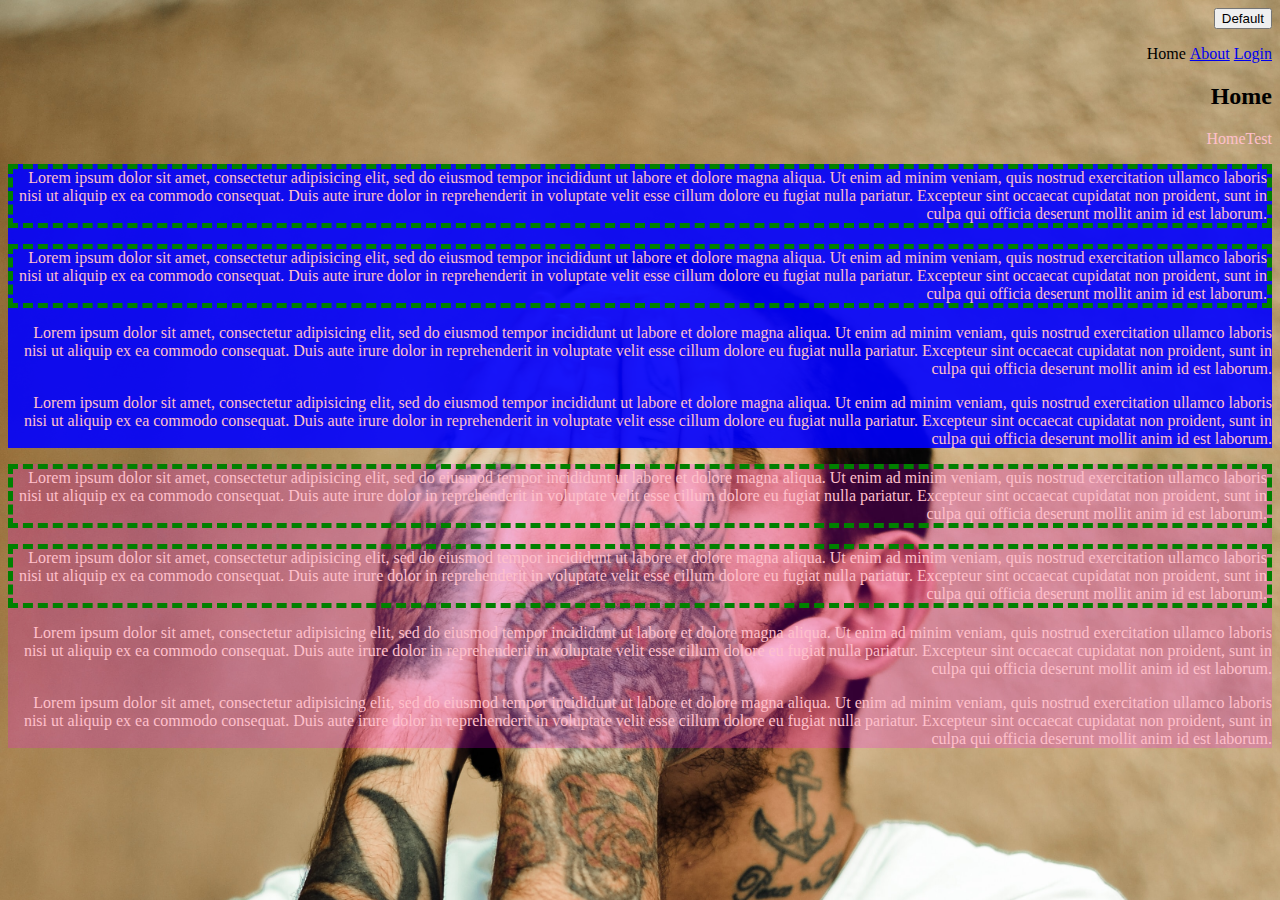
==== project_files/index.html @ 95bdffbd "first commit" ====
<!DOCTYPE html>
<html>
<head>
  <title>My first website!</title>
  <link rel="stylesheet" href="style.css">
</head>
<body>
  <button class="btn btn-primary">Default</button>
  <header>
    <nav>
      <ul>
        <li>Home</li>
        <li><a href="about.html">About</a></li>
        <li><a href="login.html">Login</a></li>
      </ul>
    </nav>
  </header>
  <section>
    <h2>Home</h2>
    <p>HomeTest</p>
    <div id="div1">  
      <p class="webtext active">Lorem ipsum dolor sit amet, consectetur adipisicing elit, sed do eiusmod
      tempor incididunt ut labore et dolore magna aliqua. Ut enim ad minim veniam,
      quis nostrud exercitation ullamco laboris nisi ut aliquip ex ea commodo
      consequat. Duis aute irure dolor in reprehenderit in voluptate velit esse
      cillum dolore eu fugiat nulla pariatur. Excepteur sint occaecat cupidatat non
      proident, sunt in culpa qui officia deserunt mollit anim id est laborum.</p>
      <p class="webtext">Lorem ipsum dolor sit amet, consectetur adipisicing elit, sed do eiusmod
      tempor incididunt ut labore et dolore magna aliqua. Ut enim ad minim veniam,
      quis nostrud exercitation ullamco laboris nisi ut aliquip ex ea commodo
      consequat. Duis aute irure dolor in reprehenderit in voluptate velit esse
      cillum dolore eu fugiat nulla pariatur. Excepteur sint occaecat cupidatat non
      proident, sunt in culpa qui officia deserunt mollit anim id est laborum.</p>
      <p>Lorem ipsum dolor sit amet, consectetur adipisicing elit, sed do eiusmod
      tempor incididunt ut labore et dolore magna aliqua. Ut enim ad minim veniam,
      quis nostrud exercitation ullamco laboris nisi ut aliquip ex ea commodo
      consequat. Duis aute irure dolor in reprehenderit in voluptate velit esse
      cillum dolore eu fugiat nulla pariatur. Excepteur sint occaecat cupidatat non
      proident, sunt in culpa qui officia deserunt mollit anim id est laborum.</p>
      <p>Lorem ipsum dolor sit amet, consectetur adipisicing elit, sed do eiusmod
      tempor incididunt ut labore et dolore magna aliqua. Ut enim ad minim veniam,
      quis nostrud exercitation ullamco laboris nisi ut aliquip ex ea commodo
      consequat. Duis aute irure dolor in reprehenderit in voluptate velit esse
      cillum dolore eu fugiat nulla pariatur. Excepteur sint occaecat cupidatat non
      proident, sunt in culpa qui officia deserunt mollit anim id est laborum.</p>
    </div>
    <div id="div2">  
      <p class="webtext active">Lorem ipsum dolor sit amet, consectetur adipisicing elit, sed do eiusmod
      tempor incididunt ut labore et dolore magna aliqua. Ut enim ad minim veniam,
      quis nostrud exercitation ullamco laboris nisi ut aliquip ex ea commodo
      consequat. Duis aute irure dolor in reprehenderit in voluptate velit esse
      cillum dolore eu fugiat nulla pariatur. Excepteur sint occaecat cupidatat non
      proident, sunt in culpa qui officia deserunt mollit anim id est laborum.</p>
      <p class="webtext">Lorem ipsum dolor sit amet, consectetur adipisicing elit, sed do eiusmod
      tempor incididunt ut labore et dolore magna aliqua. Ut enim ad minim veniam,
      quis nostrud exercitation ullamco laboris nisi ut aliquip ex ea commodo
      consequat. Duis aute irure dolor in reprehenderit in voluptate velit esse
      cillum dolore eu fugiat nulla pariatur. Excepteur sint occaecat cupidatat non
      proident, sunt in culpa qui officia deserunt mollit anim id est laborum.</p>
      <p>Lorem ipsum dolor sit amet, consectetur adipisicing elit, sed do eiusmod
      tempor incididunt ut labore et dolore magna aliqua. Ut enim ad minim veniam,
      quis nostrud exercitation ullamco laboris nisi ut aliquip ex ea commodo
      consequat. Duis aute irure dolor in reprehenderit in voluptate velit esse
      cillum dolore eu fugiat nulla pariatur. Excepteur sint occaecat cupidatat non
      proident, sunt in culpa qui officia deserunt mollit anim id est laborum.</p>
      <p>Lorem ipsum dolor sit amet, consectetur adipisicing elit, sed do eiusmod
      tempor incididunt ut labore et dolore magna aliqua. Ut enim ad minim veniam,
      quis nostrud exercitation ullamco laboris nisi ut aliquip ex ea commodo
      consequat. Duis aute irure dolor in reprehenderit in voluptate velit esse
      cillum dolore eu fugiat nulla pariatur. Excepteur sint occaecat cupidatat non
      proident, sunt in culpa qui officia deserunt mollit anim id est laborum.</p>
    </div>
  </section>
</body>
</html>
---- project_files/style.css ----
* {
    text-align: right;
}


body {
    background-image: url(background.jpg);
    background-size: cover;
}

h2 + p:hover{
    color: rgba(46, 65, 114, 0.5); 
    text-align: center;
    border: 5px solid #072466;
    cursor: pointer;
}

p {
    color: pink !important;
}

p {
    color: green;
}

li {
    list-style: none;
    display: inline-block;
}

.webtext {
    border: 5px dashed green;
}

.active {
    color: red;
}

#div1 {
    background: rgba(0, 0, 255, 0.9);
}

#div2 {
    background: rgba(255, 0, 255, 0.2);
}
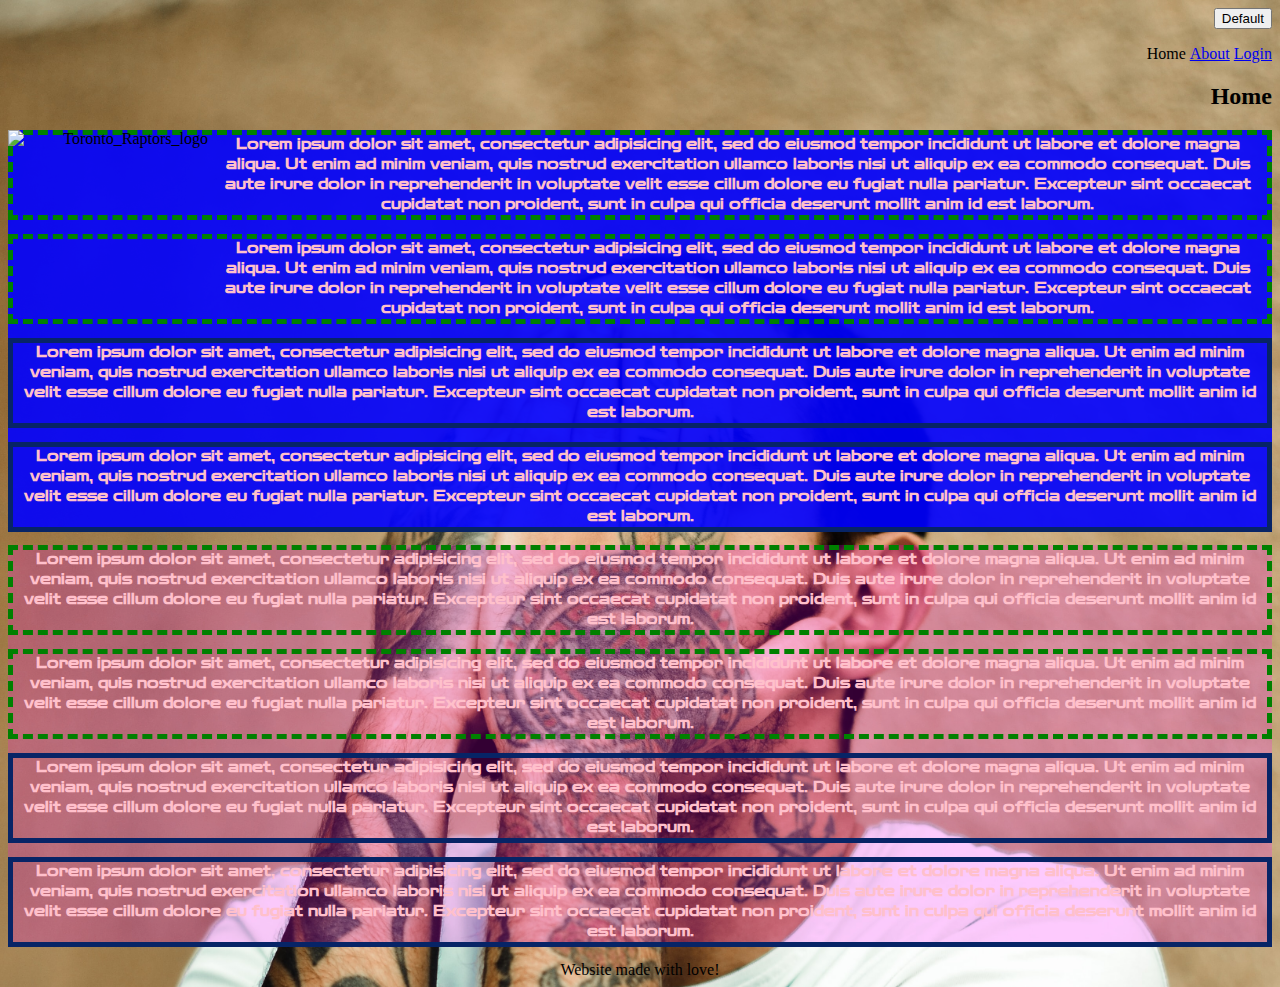
==== commit 43b33304: "CSS course assignment" ====
--- a/project_files/index.html
+++ b/project_files/index.html
@@ -4,6 +4,7 @@
 <head>
   <title>My first website!</title>
   <link rel="stylesheet" href="style.css">
+  <link rel="preconnect" href="https://fonts.googleapis.com"><link rel="preconnect" href="https://fonts.gstatic.com" crossorigin><link href="https://fonts.googleapis.com/css2?family=Zen+Dots&display=swap" rel="stylesheet">
 </head>
 <body>
   <button class="btn btn-primary">Default</button>
@@ -18,7 +19,7 @@
   </header>
   <section>
     <h2>Home</h2>
-    <p>HomeTest</p>
+    <img src="https://upload.wikimedia.org/wikipedia/en/thumb/3/36/Toronto_Raptors_logo.svg/1200px-Toronto_Raptors_logo.svg.png" alt="Toronto_Raptors_logo" width="200px" height="200px">
     <div id="div1">  
       <p class="webtext active">Lorem ipsum dolor sit amet, consectetur adipisicing elit, sed do eiusmod
       tempor incididunt ut labore et dolore magna aliqua. Ut enim ad minim veniam,
@@ -72,5 +73,6 @@
       proident, sunt in culpa qui officia deserunt mollit anim id est laborum.</p>
     </div>
   </section>
+  <footer>Website made with love!</footer>
 </body>
 </html>--- a/project_files/style.css
+++ b/project_files/style.css
@@ -8,7 +8,7 @@
     background-size: cover;
 }
 
-h2 + p:hover{
+p{
     color: rgba(46, 65, 114, 0.5); 
     text-align: center;
     border: 5px solid #072466;
@@ -17,10 +17,25 @@
 
 p {
     color: pink !important;
+    text-decoration: dashed;
+    line-height: 20px;
+    font-weight: 600;
+    font-size: 87%;
+    font-family: Georgia, 'Times New Roman', Times, serif; /* if georgia is not available, then show times new roman */
 }
 
 p {
     color: green;
+    font-family: 'Zen Dots';
+}
+
+img {
+    float: left;
+}
+
+footer {
+    clear: both;
+    text-align: center;
 }
 
 li {
